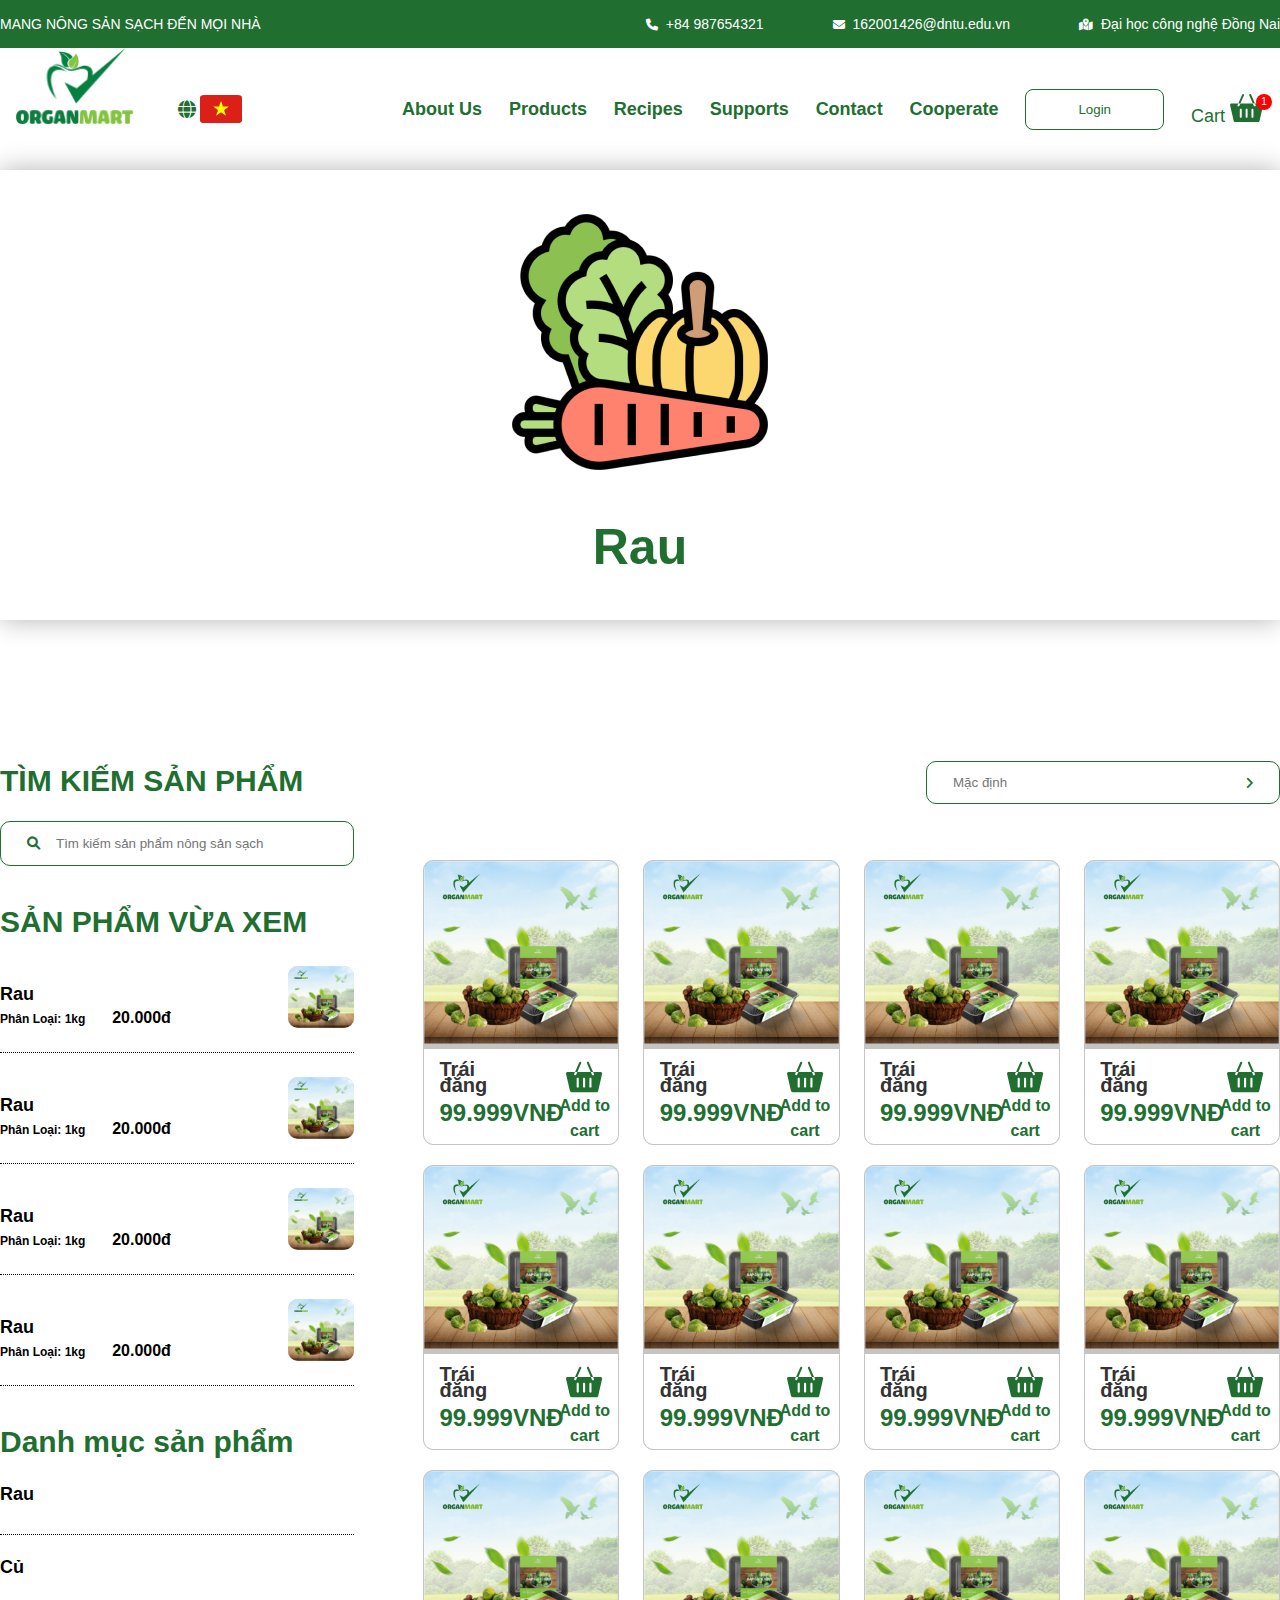
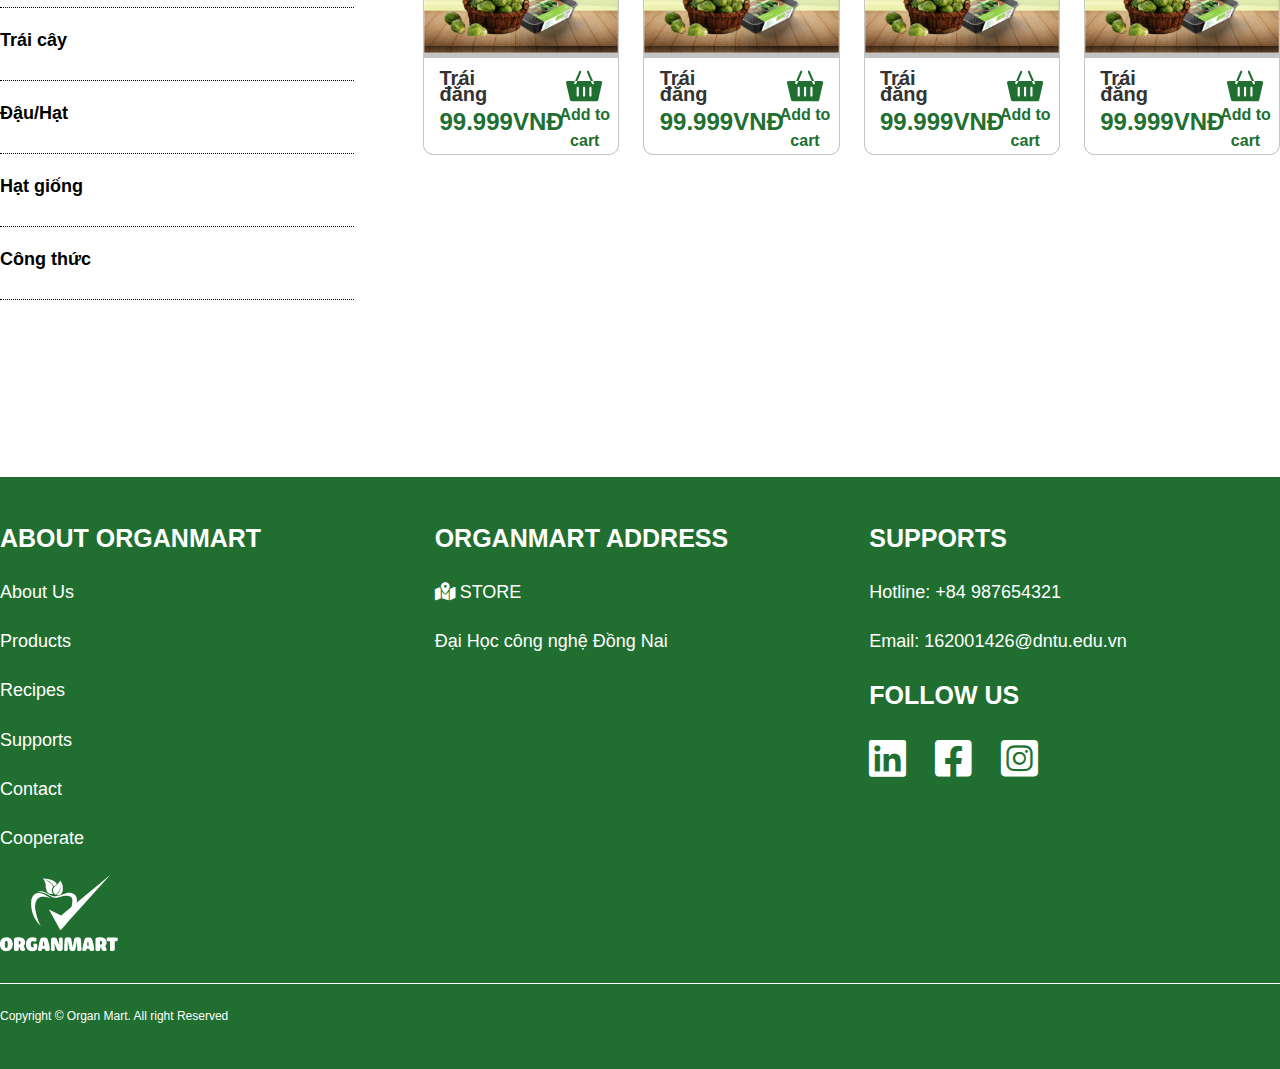
==== listProducts.html @ 392ef80c "first commit" ====
<!DOCTYPE html>
<html lang="en">
<head>
    <meta charset="UTF-8">
    <meta htta-equiv="X-UA-Comaatible" content="IE=edge">
    <meta name="viewport" content="width=device-width, initial-scale=1.0">
    <title>Organ Mart</title>
    <link rel="stylesheet" href="./assets/css/base.css">
    <link rel="stylesheet" href="./assets/fonts/fontawesome-free-6.1.1-web/css/all.min.css">
    <link rel="stylesheet" href="./assets/css/main.css">
    <link rel="stylesheet" href="./assets/css/grid.css">
    <link rel="stylesheet" href="./assets/css/responsive.css">
</head>
<body>
    <div class="main">
        <header class="header">
            <div class="contact">
                <div class="contact-container grid wide pd-m24-c12">
                    <p class="slogan">MANG NÔNG SẢN SẠCH ĐẾN MỌI NHÀ</p>
                    <div class="contact-info row">
                            <a href="tel:+84 987654321" class="contact-item col m-6"><i class="fa-solid fa-phone"></i>+84 987654321</a>
                            <a href="mailto:162001426@dntu.edu.vn" class="contact-item col m-6"><i class="fa-solid fa-envelope"></i>162001426@dntu.edu.vn</a>
                            <a class="contact-item col m-12"><i class="fa-solid fa-map-location-dot"></i>Đại học công nghệ Đồng Nai</a>
                    </div>
                </div>
            </div>
            <nav class="navbar">
                <a href="index.html">
   
                    <img src="./assets/images/logo.png" alt="logo" class="logo">
                </a>
                <div class="country">
                    <i class="fa-solid fa-globe"></i>
                    <img src="./assets/images/VNsFlag.png" alt="" class="img-country">
                    <div class="nav-icon">
                        <i class="fa-solid fa-bars"></i>
                    </div>
                </div>
                <ul class="nav-list">
                    <li class="nav-item"><a href="#">About Us<i class="fa-solid fa-angle-right flex-on-mobile"></i></a></li>
                    <li class="nav-item">
                        <a>Products<i class="fa-solid fa-angle-right flex-on-mobile"></i></a>
                        <ul class="sub-nav">
                            <li class="sub-nav-item"><a href="listProducts.html">Vegetable</a></li>
                            <li class="sub-nav-item"><a href="#">Tubers</a></li>
                            <li class="sub-nav-item"><a href="#">Fruits</a></li>
                            <li class="sub-nav-item"><a href="#">Beans</a></li>
                            <li class="sub-nav-item"><a href="#">Seeds</a></li>
                            <li class="sub-nav-item"><a href="#">Recipes</a></li>
                        </ul>
                    </li>
                    <li class="nav-item"><a href="#">Recipes<i class="fa-solid fa-angle-right flex-on-mobile"></i></a></li>
                    <li class="nav-item"><a href="#">Supports<i class="fa-solid fa-angle-right flex-on-mobile"></i></a></li>
                    <li class="nav-item"><a href="#">Contact<i class="fa-solid fa-angle-right flex-on-mobile"></i></a></li>
                    <li class="nav-item"><a href="#">Cooperate<i class="fa-solid fa-angle-right flex-on-mobile"></i></a>
                        <ul class="sub-nav">
                            <li class="sub-nav-item"><a href="listProducts.html">Vegetable</a></li>
                            <li class="sub-nav-item"><a href="#">Tubers</a></li>
                            <li class="sub-nav-item"><a href="#">Fruits</a></li>
                            <li class="sub-nav-item"><a href="#">Beans</a></li>
                            <li class="sub-nav-item"><a href="#">Seeds</a></li>
                            <li class="sub-nav-item"><a href="#">Recipes</a></li>
                        </ul>
                    </li>
                    <button class="btn btn-login">Login</button>
                    <div class="cart">
                        Cart
                        <a href="#">
                            <img src="./assets/fonts/cartIcon.svg" alt="">
                        </a>
                        <span class="quantity">1</span>
                    </div>
                </ul>
            </nav>
        </header>
        <div class="container">
            <div class="banner">
                <img src="./assets/images/vegetable2.png" alt="">
                Rau
            </div>
            <div class="content wide">
                <div class="side-bar">
                    <div class="side-bar-section">
                        <p>TÌM KIẾM SẢN PHẨM</p>
                        <form action="" id="search-box">
                            <button><i class="fa-solid fa-magnifying-glass"></i></button>
                            <input type="text" id="search" placeholder="Tìm kiếm sản phẩm nông sản sạch">
                        </form>
                    </div>
                    <div class="side-bar-section">
                        <p>SẢN PHẨM VỪA XEM</p>
                        <div class="list-section">
                            <a href="./prodDetail.html" class="item">
                                <div>
                                    <p class="name">Rau</p>
                                    <p class="type">Phân Loại: 1kg</p>
                                    <p class="price">20.000đ</p>
                                </div>
                                <img src="./assets/images/item.png" alt="">
                            </a>
                            <a href="./prodDetail.html" class="item">
                                <div>
                                    <p class="name">Rau</p>
                                    <p class="type">Phân Loại: 1kg</p>
                                    <p class="price">20.000đ</p>
                                </div>
                                <img src="./assets/images/item.png" alt="">
                            </a>
                            <a href="./prodDetail.html" class="item">
                                <div>
                                    <p class="name">Rau</p>
                                    <p class="type">Phân Loại: 1kg</p>
                                    <p class="price">20.000đ</p>
                                </div>
                                <img src="./assets/images/item.png" alt="">
                            </a>
                            <a href="./prodDetail.html" class="item">
                                <div>
                                    <p class="name">Rau</p>
                                    <p class="type">Phân Loại: 1kg</p>
                                    <p class="price">20.000đ</p>
                                </div>
                                <img src="./assets/images/item.png" alt="">
                            </a>
                        </div>
                    </div>
                    <div class="side-bar-section">
                        <p>Danh mục sản phẩm</p>
                        <div class="list-section">
                            <a href="#" class="item">
                                <div>
                                    <p class="name">Rau</p>
                                </div>
                            </a>
                            <a href="#" class="item">
                                <div>
                                    <p class="name">Củ</p>
                                </div>
                            </a>
                            <a href="#" class="item">
                                <div>
                                    <p class="name">Trái cây</p>
                                </div>
                            </a>
                            <a href="#" class="item">
                                <div>
                                    <p class="name">Đậu/Hạt</p>
                                </div>
                            </a>
                            <a href="#" class="item">
                                <div>
                                    <p class="name">Hạt giống</p>
                                </div>
                            </a>
                            <a href="#" class="item">
                                <div>
                                    <p class="name">Công thức</p>
                                </div>
                            </a>
                        </div>
                    </div>
                </div>
                <div class="list-products">
                    <form action="" id="filter-box">
                        <input id="filter" placeholder="Mặc định">
                        <button><i class="fa-solid fa-angle-right"></i></button>
                    </form>
                    <div class="row">
                        <div class="col l-3 m-6 c-4">
                            <a class="product-item" href="./prodDetail.html">
                                <img src="./assets/images/item.png" alt="">
                                <div class="item-info row">
                                    <div class="col l-7 m-7 c-7">
                                        <p>Trái đắng</p>
                                        <p>99.999VNĐ</p>
                                    </div>
                                    <div class="col l-5 m-5 c-5">
                                        <div class="btn add-to-cart">
                                            <img src="./assets/fonts/cartIcon.svg" alt="">
                                           <p> Add to cart</p>
                                        </div>
                                    </div>
                                </div>
                            </a>
                        </div>
                        <div class="col l-3 m-6 c-4">
                            <a class="product-item" href="./prodDetail.html">
                                <img src="./assets/images/item.png" alt="">
                                <div class="item-info row">
                                    <div class="col l-7 m-7 c-7">
                                        <p>Trái đắng</p>
                                        <p>99.999VNĐ</p>
                                    </div>
                                    <div class="col l-5 m-5 c-5">
                                        <div class="btn add-to-cart">
                                            <img src="./assets/fonts/cartIcon.svg" alt="">
                                           <p> Add to cart</p>
                                        </div>
                                    </div>
                                </div>
                            </a>
                        </div>
                        <div class="col l-3 m-6 c-4">
                            <a class="product-item" href="./prodDetail.html">
                                <img src="./assets/images/item.png" alt="">
                                <div class="item-info row">
                                    <div class="col l-7 m-7 c-7">
                                        <p>Trái đắng</p>
                                        <p>99.999VNĐ</p>
                                    </div>
                                    <div class="col l-5 m-5 c-5">
                                        <div class="btn add-to-cart">
                                            <img src="./assets/fonts/cartIcon.svg" alt="">
                                           <p> Add to cart</p>
                                        </div>
                                    </div>
                                </div>
                            </a>
                        </div>
                        <div class="col l-3 m-6 c-4">
                            <a class="product-item" href="./prodDetail.html">
                                <img src="./assets/images/item.png" alt="">
                                <div class="item-info row">
                                    <div class="col l-7 m-7 c-7">
                                        <p>Trái đắng</p>
                                        <p>99.999VNĐ</p>
                                    </div>
                                    <div class="col l-5 m-5 c-5">
                                        <div class="btn add-to-cart">
                                            <img src="./assets/fonts/cartIcon.svg" alt="">
                                           <p> Add to cart</p>
                                        </div>
                                    </div>
                                </div>
                            </a>
                        </div>
                        <div class="col l-3 m-6 c-4">
                            <a class="product-item" href="./prodDetail.html">
                                <img src="./assets/images/item.png" alt="">
                                <div class="item-info row">
                                    <div class="col l-7 m-7 c-7">
                                        <p>Trái đắng</p>
                                        <p>99.999VNĐ</p>
                                    </div>
                                    <div class="col l-5 m-5 c-5">
                                        <div class="btn add-to-cart">
                                            <img src="./assets/fonts/cartIcon.svg" alt="">
                                           <p> Add to cart</p>
                                        </div>
                                    </div>
                                </div>
                            </a>
                        </div>
                        <div class="col l-3 m-6 c-4">
                            <a class="product-item" href="./prodDetail.html">
                                <img src="./assets/images/item.png" alt="">
                                <div class="item-info row">
                                    <div class="col l-7 m-7 c-7">
                                        <p>Trái đắng</p>
                                        <p>99.999VNĐ</p>
                                    </div>
                                    <div class="col l-5 m-5 c-5">
                                        <div class="btn add-to-cart">
                                            <img src="./assets/fonts/cartIcon.svg" alt="">
                                           <p> Add to cart</p>
                                        </div>
                                    </div>
                                </div>
                            </a>
                        </div>
                        <div class="col l-3 m-6 c-4">
                            <a class="product-item" href="./prodDetail.html">
                                <img src="./assets/images/item.png" alt="">
                                <div class="item-info row">
                                    <div class="col l-7 m-7 c-7">
                                        <p>Trái đắng</p>
                                        <p>99.999VNĐ</p>
                                    </div>
                                    <div class="col l-5 m-5 c-5">
                                        <div class="btn add-to-cart">
                                            <img src="./assets/fonts/cartIcon.svg" alt="">
                                           <p> Add to cart</p>
                                        </div>
                                    </div>
                                </div>
                            </a>
                        </div>
                        <div class="col l-3 m-6 c-4">
                            <a class="product-item" href="./prodDetail.html">
                                <img src="./assets/images/item.png" alt="">
                                <div class="item-info row">
                                    <div class="col l-7 m-7 c-7">
                                        <p>Trái đắng</p>
                                        <p>99.999VNĐ</p>
                                    </div>
                                    <div class="col l-5 m-5 c-5">
                                        <div class="btn add-to-cart">
                                            <img src="./assets/fonts/cartIcon.svg" alt="">
                                           <p> Add to cart</p>
                                        </div>
                                    </div>
                                </div>
                            </a>
                        </div>
                        <div class="col l-3 m-6 c-4">
                            <a class="product-item" href="./prodDetail.html">
                                <img src="./assets/images/item.png" alt="">
                                <div class="item-info row">
                                    <div class="col l-7 m-7 c-7">
                                        <p>Trái đắng</p>
                                        <p>99.999VNĐ</p>
                                    </div>
                                    <div class="col l-5 m-5 c-5">
                                        <div class="btn add-to-cart">
                                            <img src="./assets/fonts/cartIcon.svg" alt="">
                                           <p> Add to cart</p>
                                        </div>
                                    </div>
                                </div>
                            </a>
                        </div>
                        <div class="col l-3 m-6 c-4">
                            <a class="product-item" href="./prodDetail.html">
                                <img src="./assets/images/item.png" alt="">
                                <div class="item-info row">
                                    <div class="col l-7 m-7 c-7">
                                        <p>Trái đắng</p>
                                        <p>99.999VNĐ</p>
                                    </div>
                                    <div class="col l-5 m-5 c-5">
                                        <div class="btn add-to-cart">
                                            <img src="./assets/fonts/cartIcon.svg" alt="">
                                           <p> Add to cart</p>
                                        </div>
                                    </div>
                                </div>
                            </a>
                        </div>
                        <div class="col l-3 m-6 c-4">
                            <a class="product-item" href="./prodDetail.html">
                                <img src="./assets/images/item.png" alt="">
                                <div class="item-info row">
                                    <div class="col l-7 m-7 c-7">
                                        <p>Trái đắng</p>
                                        <p>99.999VNĐ</p>
                                    </div>
                                    <div class="col l-5 m-5 c-5">
                                        <div class="btn add-to-cart">
                                            <img src="./assets/fonts/cartIcon.svg" alt="">
                                           <p> Add to cart</p>
                                        </div>
                                    </div>
                                </div>
                            </a>
                        </div>
                        <div class="col l-3 m-6 c-4">
                            <a class="product-item" href="./prodDetail.html">
                                <img src="./assets/images/item.png" alt="">
                                <div class="item-info row">
                                    <div class="col l-7 m-7 c-7">
                                        <p>Trái đắng</p>
                                        <p>99.999VNĐ</p>
                                    </div>
                                    <div class="col l-5 m-5 c-5">
                                        <div class="btn add-to-cart">
                                            <img src="./assets/fonts/cartIcon.svg" alt="">
                                           <p> Add to cart</p>
                                        </div>
                                    </div>
                                </div>
                            </a>
                        </div>
                    </div>
                </div>
            </div>
        </div>
        <footer class="footer">
            <div class="wide pd-m24-c12">
                <div class="row">
                    <div class="col l-4 m-6 c-12">
                        <p class="footer-title">ABOUT ORGANMART</p>
                        <a href="#">About Us</a>
                        <a href="#">Products</a>
                        <a href="#">Recipes</a>
                        <a href="#">Supports</a>
                        <a href="#">Contact</a>
                        <a href="#">Cooperate</a>
                    </div>
                    <div class="col l-4 m-6 c-12">
                        <p class="footer-title">ORGANMART ADDRESS</p>
                        <i class="fa-solid fa-map-location-dot"></i>
                        <span style="display: inline-block;margin-bottom: 24px;">STORE</span>
                        <a>
                            Đại Học công nghệ Đồng Nai
                        </a>
                    </div>
                    <div class="col l-4 m-6 c-12">
                        <p class="footer-title">SUPPORTS</p>
                        <a href="tel:+84 987654321">Hotline: +84 987654321</a>
                        <a href="mailto:162001426@dntu.edu.vn">Email: 162001426@dntu.edu.vn</a>
                        <p class="footer-title">FOLLOW US</p>
                        <a href="#" style="display: inline-block;">
                            <i class="fa-brands fa-linkedin"></i>
                        </a>
                        <a href="#" style="display: inline-block;">
                            <i class="fa-brands fa-facebook-square"></i>
                        </a>
                        <a href="#" style="display: inline-block;">
                            <i class="fa-brands fa-instagram-square"></i>
                        </a>
                    </div>
                </div>
                <img src="/assets/images/whiteLogo.png" alt="">
                <div class="license">
                    Copyright &copy; Organ Mart. All right Reserved
                </div>
            </div>
        </footer>
    </div>
</body>
<script src="./assets/js/script.js"></script>
</html>
---- assets/css/base.css ----
:root{
    --main-color: #206F30;
}

*{
    box-sizing: inherit;
    margin: 0;
    padding: 0;
}

html{
    font-size: 62.5%;
    line-height: 1.6rem;
    font-family: -apple-system, BlinkMacSystemFont, 'Segoe UI', Roboto, Oxygen, Ubuntu, Cantarell, 'Open Sans', 'Helvetica Neue', sans-serif;
    box-sizing: border-box;
}
---- assets/css/main.css ----
.center{
    display: flex;
    flex-direction: column;
    align-items: center;
    text-align: center;
    justify-content: center;
}
.flex-on-mobile{
    display: none;
}
.btn{
    display: inline-block;
    text-decoration: none;
    background-color: transparent;
    border: none;
    outline: none;
    padding: 12px 52px;
    border-radius: 8px;
    cursor: pointer;
}
.btn:hover{
    transform: scale(1.05);
    box-shadow: 0 0 10px rgba(0, 0, 0, 0.3);
    transition: .2s;
}
.btn-main{
    background-color: var(--main-color);
    color: white;
}
.btn-login{
    border: 1.5px solid var(--main-color);
    color: var(--main-color);

}
.title h4{
    font-size: 3.6rem;
    color: var(--main-color);
    font-family: 'Segoe UI', Tahoma, Geneva, Verdana, sans-serif;
    font-weight: bold;
    line-height: 1.4;
}
.title .title-underline{
    width: 96px;
    border: 3px  solid var(--main-color);
    display: block;
    border-radius: 10px;
    margin-top: 32px;
}
.has-boxShadow{
    box-shadow: 0 0 12px rgba(0, 0, 0, 0.3);
}
.header .contact{
    background-color: var(--main-color);
    color: white;
}
.header .contact .contact-container{
    display: flex;
    flex-wrap: wrap;
    color: white;
    align-items: center;
    line-height: 48px;
    justify-content: space-between;
    margin: 0 auto;
    font-size: 1.4rem;
}
.header .contact a.contact-item{
    text-decoration: none;
    color: white;
}
.contact-item + .contact-item{
    margin-left: 45px;
}
.contact i{
    font-size: 1.2rem;
    margin-right: 8px;
}
.navbar{
    font-size: 1.8rem;
    display: flex;
    justify-content: space-between;
    align-items: stretch ;
    color: var(--main-color);
    height: 122px;
    padding: 0 125px;
    max-width: 1702px;
    padding: 0 16px;
    margin: 0 auto;
    position: relative;
}
.navbar li{
    list-style: none;
    display: inline;
}
.navbar li a{
    text-decoration: none;
    color: var(--main-color);
}
.navbar .logo{
    height: 76px;
    width: 118px;
    object-fit: cover;
    margin-right: 44px;
}
.navbar .country{
    display: flex;
    align-items: center;
    margin-right: 160px;
}
.navbar .country .img-country{
    margin-left: 4px;
    height: 28px;
    width: 42px;
    object-fit: fill;
    border-radius: 10%;
    cursor: pointer;
}
.nav-icon{
    display: none;
    color: var(--main-color);
    font-size: larger;
    padding: 12px;
    cursor: pointer;
}
.nav-list{
    flex: 1;
    display: flex;
    justify-content: space-between;
    align-items: center;
}
.nav-item{
    text-align: center;
    position: relative;
}
.nav-item > a{
    line-height: 12.2rem;
    font-weight: 600;
}
.nav-item:hover .sub-nav{
    display: inline-block;
}
.nav-item:hover a{
    opacity: 0.8;
}
.sub-nav{
    position: absolute;
    top: 100%;
    left: 0;
    background-color: white;
    z-index: 1;
    border: 1px solid rgba(0, 0, 0, 0.2);
    display: none;
}
li.sub-nav-item{
    display: block;
}
li.sub-nav-item + li.sub-nav-item{
    border-top: 1px solid rgba(0, 0, 0, 0.2);
}
li.sub-nav-item a{
    display: block;
    padding: 12px 116px 12px 16px;
    color: #333;
    text-align: left;
}
.cart{
    position: relative;
}
.cart .quantity{
    background-color: red;
    color: white;
    height: 16px;
    width: 16px;
    line-height: 16px;
    border-radius: 50%;
    position: absolute;
    top: 0;
    right: -8px;
    text-align: center;
    font-size: 1rem;
}

.container .slice{
    background-color: var(--main-color);
    background: url() no-repeat center cover;
    padding-top: calc(512 / 1920 * 100%);
    width: 100%;
    position: relative;
}
.slice-bar{
    position: absolute;
    bottom: 42px;
    right: 0;
    left: 0;
    display: flex;
    justify-content: center;
}
.slice-bar-item{
    display: inline-block;
    height: 12px;
    width: 110px;
    margin: 0 12px;
    background-color: white;
    border-radius: 50px;
}
.bar-item--selected{
    background-color: #C4C4C4;
    width: 200px;
}
.post-section .row.info-img{
    padding: 48px 160px;
    align-items: center;
}

.post-section .row.info-img div:nth-child(1){
    padding-right: 76px;
}
.post-section .row.info-img div:first-child p{
    margin-top: 16px;
    padding-bottom: 40px;
    font-size: 1.6rem;
}
.post-section .row.info-img div:nth-child(2) div{
    width: 100%;
    padding-top: calc(39 / 65 * 100%);
    border-radius: 10px;
    background: var(--main-color) no-repeat center / 100% 100%;;
}
.container > .list-products {
    border-top: 3px solid var(--main-color);
    position: relative;
    padding: 76px 0;
    margin-top: 92px;
}
.container > .list-products .list-products-title{
    position: absolute;
    left: 0;
    right: 0;
    top:0;
    transform: translateY(-50%);
    text-align: center;
}
.container > .list-products .list-products-title div{
    font-size: 3.6rem;
    font-weight: bold;
    padding: 0 35px;
    background-color: white;
    color: var(--main-color);
    display: inline-block;
    line-height: 1.4;
}
.container > .list-products .product-box{
    
}
.product-btn{
    border: 1.5px solid var(--main-color);
    color: var(--main-color);
    padding: 12px 0;
    width: 100%;
    text-align: center;
}
.product-box .btn img{
    height: 66px;
    width: 66px;
    object-fit: fill;
}
.product-box p{
    margin-top: 16px;
    text-align: center;
    color: var(--main-color);
    font-size: 2.4rem;
}
.box .has-boxShadow{
    margin-top: 76px;
    margin-bottom: 76px;
}
.list-item{
    margin: 76px auto;
    display: flex;
    align-items: center;
    padding:24px 0;
}
.circle-btn{
    height: 38px;
    width: 38px;
    border-radius: 50%;
    border: 1px solid var(--main-color);
    text-align: center;
    display: inline-block;
}
.circle-btn:hover{
    box-shadow: 0 0 12px rgba(0, 0, 0, 0.3);
}
.circle-btn i{
    font-size: large;
    line-height: 38px;
    color: var(--main-color);
}
.detail-item{
   text-decoration: none;
}
.detail-item img{
    width: 100%;
    height: auto;
}
.detail-item p{
    margin: 24px 0;
    color: var(--main-color);
    font-size: 2.5rem;
    line-height: 1.4;
}

.detail-item .name{
    font-weight: bold;
}
.detail-item .price{

}
.list-item > .circle-btn:first-child{
    margin-left: 48px;
    margin-right: 40px;
}
.list-item > .circle-btn:last-child{
    margin-right: 48px;
    margin-left: 40px;
}
.list-item > div:nth-child(2){
    flex: 1;
}
.pair-of-circle-btn{
    margin: 24px 0;
    display: none;
}
.pair-of-circle-btn .circle-btn{
    margin: 0 16px;
}
.best-seller.post-section{
    margin-top: 76px;
    margin-bottom: 76px;
}
.best-seller .row.list > div{
    margin-top: 12px;
    margin-bottom: 12px;
}
.best-seller-item{
    border-radius: 30px;
    box-shadow: 0 0 5px rgba(0, 0, 0, 0.5);
    overflow: hidden;
    padding-bottom: 4px;
}
.best-seller-item > img{
    width: 100%;
}
.item-info.row > div:first-child p{
    margin-left: 15%;
    margin-top: 12px;
    margin-bottom: 12px;
}
.item-info.row > div:first-child p:first-child{
    color: #333;
    font-size: 2rem;
    font-weight: 600;
}
.item-info.row > div:first-child p:last-child{
    color: var(--main-color);
    font-size: 2.4rem;
    font-weight: 700;
}
.btn.add-to-cart{
    font-weight: 600;
    text-align: center;
    font-size: 1.6rem;
    line-height: 1.6;
    color: var(--main-color);
    padding: 0;
    width: 100%;
}
.btn.add-to-cart:hover{
    transform: scale(1);
    box-shadow: none;
}
.btn.add-to-cart img{
    width: 37px;
    height: 32px;
    display: block;
    margin: 12px auto 0;

}

.footer{
    background-color: var(--main-color);
    color: white;
    font-family: 'Open Sans', sans-serif;
    font-size: 1.8rem;
    width: 100%;
    line-height: 1.4;
    padding: 44px 0
}
.footer .wide .row p.footer-title{
    display: block;
    font-size: 2.5rem;
    font-weight: bold;
    margin-bottom: 24px;
}

.footer .wide .row a{
    display: block;
    color: white;
    text-decoration: none;
    margin-bottom: 24px;
}
.footer .wide .row div:last-child i{
    font-size: 4.2rem;
    padding-right: 24px;
}
.footer .wide .license{
    margin-top: 24px;
    border-top: 1px solid white;
    font-size: 1.2rem;
    padding-top: 24px;
}

/* list products page */

.banner{
    height: 450px;
    width: 100%;
    box-shadow: 0 0 25px rgba(0, 0, 0, 0.3);
    color: var(--main-color);
    font-size: 5rem;
    font-weight: 600;
    display: flex;
    flex-direction: column;
    justify-content: space-between;
    align-items: center;
    padding: 40px 0;
    line-height: 65.5px;
}
.banner img{
    height: 264px;
    width: 264px;
}
.content{
    padding: 141px 0;
    display: flex;
}
.content > .side-bar{
    width: 354px;
    display: inline-block;
    margin-right: 45px;
}
.content > .list-products{
    width: calc(100% - 354px);
    display: inline-block;
}
.side-bar-section{
    margin-bottom: 36px;
}
.side-bar-section > p{
    color: var(--main-color);
    font-weight: 600;
    font-size: 3rem;
    line-height: 40px;
}
.side-bar-section #search-box{
    border: 1px solid var(--main-color);
    border-radius: 10px;
    font-size: 1.6rem;
    display: flex;
    padding: 0 26px;
    margin-top: 20px;
}
#search-box > button{
    display: inline-block;
    text-decoration: none;
    background-color: transparent;
    border: none;
    outline: none;
    cursor: pointer;
    padding-right: 16px; 
}
#search-box > button i{
    color: var(--main-color);
    line-height: 43px;
}
#search{
    border: none;
    outline: none;
    height: 43px;
    width: 100%;
}
.list-section > .item{
    padding: 24px 0;
    border-bottom: 1px dotted black;
    width: 100%;
    display: flex;
    align-items: flex-end;
    color: #000;
    text-decoration: none;
}
.list-section > .item > div{
    flex-grow: 1;
}
.list-section > .item .name{
    font-weight: 700;
    font-size: 1.8rem;
    margin-bottom: 8px;
}
.list-section > .item .type{
    font-weight: 600;
    font-size: 1.2rem;
    margin-right: 24px;
    display: inline;
}
.list-section > .item .price{
    font-weight: 700;
    font-size: 1.6rem;
    display: inline;
}
.list-section > .item > img{
    height: 62px;
    width: 66px;
    border-radius: 10px;
    overflow: hidden;
    background-color: #C4C4C4;
}
.content > .list-products{
    display: flex;
    flex-direction: column;
    align-items: end;
    flex: 1;
}
.content > .list-products > .row{
    width: 100%;
    margin-top: 56px;
}
#filter-box{
    border: 1px solid var(--main-color);
    border-radius: 10px;
    font-size: 1.6rem;
    display: flex;
    padding: 0 26px;
    width: 354px;
    height: 43px;
}
#filter-box > button{
    display: inline-block;
    text-decoration: none;
    background-color: transparent;
    border: none;
    outline: none;
    cursor: pointer;
}
#filter-box > button i{
    color: var(--main-color);
    line-height: 43px;
}
#filter{
    border: none;
    outline: none;
    flex-grow: 1;
}
.product-item{
    display: block;
    text-decoration: none;
    border-radius: 10px;
    border: 1px solid #C4C4C4;
    background-color: #C4C4C4;
    overflow: hidden;
    margin-bottom: 20px;
}
.product-item > img{
    width: 100%;
}

.product-item > .row{
    background-color: #fff;
}

.product-detail{
    flex: 1
}
.product-detail img{
    width: 100%;
}
.product-detail .name{
    line-height: normal;
    margin-top: 30px;
    font-weight: 700;
    font-size: 4rem;
    margin-bottom: 26px;
}
.product-detail .type{
    font-weight: 600;
    font-size: 2.2rem;
    margin-right: 24px;
    display: inline;
}
.product-detail .price{
    font-weight: 700;
    font-size: 2.6rem;
    margin: 24px 0;
}
.product-detail button{
    width: 100%;
    height: 69px;
    font-weight: medium;
    font-size: 2.3rem;
    background-color: var(--main-color);
    color: white;
    border-radius: 10px;
    border-color: var(--main-color);
    border-width: 0;
}
.product-detail button:hover {
    opacity: 0.8;
    cursor: pointer
}
.prod-description {
    text-align: justify;
    line-height: normal;
    font-weight: 400;
    font-size: 2.2rem;
    margin: 24px;
    display: inline-block;
}
---- assets/css/grid.css ----
.grid{
    width: 100%;
    padding: 0;
    display: block;
}

.wide{
    max-width: 1580px;
    margin: 0 auto;
}

.row{
    display: flex;
    flex-wrap: wrap;
    margin-left: -4px;
    margin-right: -4px;
}

.col{
    padding-left: 4px;
    padding-right: 4px;
}

.c-0{
    display: none;
}

.c-1{
    flex: 0 0 8.333333%;
    max-width: 8.333333%;
}

.c-2{
    flex: 0 0 16.6666667%;
    max-width: 16.6666667%;
}

.c-3{
    flex: 0 0 25%;
    max-width: 25%;
}

.c-4{
    flex: 0 0 33.333333%;
    max-width: 33.333333%;
}

.c-5{
    flex: 0 0 41.6666667%;
    max-width: 41.6666667%;
}

.c-6{
    flex: 0 0 50%;
    max-width: 50%;
}

.c-7{
    flex: 0 0 58.333333%;
    max-width: 58.333333%;
}

.c-8{
    flex: 0 0 66.6666667%;
    max-width: 66.6666667%;
}

.c-9{
    flex: 0 0 75%;
    max-width: 75%;
}

.c-10{
    flex: 0 0 83.333333%;
    max-width: 83.333333%;
}

.c-11{
    flex: 0 0 91.6666667%;
    max-width: 91.6666667%;
}

.c-12{
    flex: 0 0 100%;
    max-width: 100%;
}

.c-1,
.c-2,
.c-3,
.c-4,
.c-5,
.c-6,
.c-7,
.c-8,
.c-9,
.c-10,
.c-11,
.c-12 {
    display: block;
}

.c-o-1{
    margin-left: 8.333333%;
}

.c-o-2{
    margin-left: 16.6666667%;
}

.c-o-3{
    margin-left: 25%;
}

.c-o-4{
    margin-left: 33.333333%;
}

.c-o-5{
    margin-left: 25%;
}

.c-o-6{
    margin-left: 50%;
}

.c-o-7{
    margin-left: 58.333333%;
}

.c-o-8{
    margin-left: 66.6666667%;
}

.c-o-9{
    margin-left: 75%;
}

.c-o-10{
    margin-left: 83.333333%;
}

.c-o-11{
    margin-left: 91.6666667%;
}
/* PC(> 1024px) */
@media (min-width: 64em){
    .row{
        margin-left: -12px;
        margin-right: -12px;
    }
    
    .col{
        padding-left: 12px;
        padding-right: 12px;
    }
    
    .l-0{
        display: none;
    }
    
    .l-1{
        flex: 0 0 8.333333%;
        max-width: 8.333333%;
    }
    
    .l-2{
        flex: 0 0 16.6666667%;
        max-width: 16.6666667%;
    }
    
    .l-3{
        flex: 0 0 25%;
        max-width: 25%;
    }
    
    .l-4{
        flex: 0 0 33.333333%;
        max-width: 33.333333%;
    }
    
    .l-5{
        flex: 0 0 41.6666667%;
        max-width: 41.6666667%;
    }
    
    .l-6{
        flex: 0 0 50%;
        max-width: 50%;
    }
    
    .l-7{
        flex: 0 0 58.333333%;
        max-width: 58.333333%;
    }
    
    .l-8{
        flex: 0 0 66.6666667%;
        max-width: 66.6666667%;
    }
    
    .l-9{
        flex: 0 0 75%;
        max-width: 75%;
    }
    
    .l-10{
        flex: 0 0 83.333333%;
        max-width: 83.333333%;
    }
    
    .l-11{
        flex: 0 0 91.6666667%;
        max-width: 91.6666667%;
    }
    
    .l-12{
        flex: 0 0 100%;
        max-width: 100%;
    }
    
    .l-1,
    .l-2,
    .l-3,
    .l-4,
    .l-5,
    .l-6,
    .l-7,
    .l-8,
    .l-9,
    .l-10,
    .l-11,
    .l-12 {
        display: block;
    }
    
    .l-o-1{
        margin-left: 8.333333%;
    }
    
    .l-o-2{
        margin-left: 16.6666667%;
    }
    
    .l-o-3{
        margin-left: 25%;
    }
    
    .l-o-4{
        margin-left: 33.333333%;
    }
    
    .l-o-5{
        margin-left: 25%;
    }
    
    .l-o-6{
        margin-left: 50%;
    }
    
    .l-o-7{
        margin-left: 58.333333%;
    }
    
    .l-o-8{
        margin-left: 66.6666667%;
    }
    
    .l-o-9{
        margin-left: 75%;
    }
    
    .l-o-10{
        margin-left: 83.333333%;
    }
    
    .l-o-11{
        margin-left: 91.6666667%;
    }
}

/* pc low resolution(1024px - 1239px)*/
@media (min-width: 64em) and (max-width: 77.4375em){
    .wide{
        width: 984px;
    }
}

/* tablet(740px - 1023px) */
@media (max-width: 63.9375em) and (min-width: 46.25em){
    .wide{
        width: 644px;
    }
    .row{
        margin-left: -8px;
        margin-right: -8px;
    }
    .col{
        padding-left: 8px;
        padding-right: 8px;
    }
    
    .m-0{
        display: none;
    }
    
    .m-1{
        flex: 0 0 8.333333%;
        max-width: 8.333333%;
    }
    
    .m-2{
        flex: 0 0 16.6666667%;
        max-width: 16.6666667%;
    }
    
    .m-3{
        flex: 0 0 25%;
        max-width: 25%;
    }
    
    .m-4{
        flex: 0 0 33.333333%;
        max-width: 33.333333%;
    }
    
    .m-5{
        flex: 0 0 41.6666667%;
        max-width: 41.6666667%;
    }
    
    .m-6{
        flex: 0 0 50%;
        max-width: 50%;
    }
    
    .m-7{
        flex: 0 0 58.333333%;
        max-width: 58.333333%;
    }
    
    .m-8{
        flex: 0 0 66.6666667%;
        max-width: 66.6666667%;
    }
    
    .m-9{
        flex: 0 0 75%;
        max-width: 75%;
    }
    
    .m-10{
        flex: 0 0 83.333333%;
        max-width: 83.333333%;
    }
    
    .m-11{
        flex: 0 0 91.6666667%;
        max-width: 91.6666667%;
    }
    
    .m-12{
        flex: 0 0 100%;
        max-width: 100%;
    }
    
    .m-1,
    .m-2,
    .m-3,
    .m-4,
    .m-5,
    .m-6,
    .m-7,
    .m-8,
    .m-9,
    .m-10,
    .m-11,
    .m-12 {
        display: block;
    }
    
    .m-o-1{
        margin-left: 8.333333%;
    }
    
    .m-o-2{
        margin-left: 16.6666667%;
    }
    
    .m-o-3{
        margin-left: 25%;
    }
    
    .m-o-4{
        margin-left: 33.333333%;
    }
    
    .m-o-5{
        margin-left: 25%;
    }
    
    .m-o-6{
        margin-left: 50%;
    }
    
    .m-o-7{
        margin-left: 58.333333%;
    }
    
    .m-o-8{
        margin-left: 66.6666667%;
    }
    
    .m-o-9{
        margin-left: 75%;
    }
    
    .m-o-10{
        margin-left: 83.333333%;
    }
    
    .m-o-11{
        margin-left: 91.6666667%;
    }
}
---- assets/css/responsive.css ----
/* PC low resolution and Tablet and Mobile(< 1239px) */
@media (max-width: 77.4375em)
{
    .contact-item + .contact-item{
        margin-left: 0;
    }
    .navbar .country{
        margin: 0;
    }
}

/* PC low resolution and Tablet (740px - 1239px) */
@media (max-width: 77.4375em) and (min-width: 46.25em)
{
    .navbar{
        flex-wrap: wrap;
    }
    .nav-list{
        flex:none;
        width: 100%;
        justify-content: space-around;
    }
    .nav-item > a{
        line-height: 4.2rem;
    }
    li.sub-nav-item a{
        padding-right: 58px;
    }
    .post-section .row.info-img div:nth-child(1){
        padding-right: 38px;
    }
}
/* pc low resolution(1024px - 1239px)*/
@media (min-width: 64em) and (max-width: 77.4375em)
{

}

/* Tablet and Mobile (< 1023px) */
@media (max-width: 63.9375em)
{
    .post-section .row.info-img{
        padding-left: 0;
        padding-right: 0;
    }
    .container > .list-products .product-box{
        margin-top: 12px;
        margin-bottom: 20px;
    }
    .circle-btn{
        height: 28px;
        width: 28px;
    }
    .circle-btn i{
        font-size: medium;
        line-height: 28px;
    }
    .list-item > .circle-btn:first-child{
        margin-left: 28px;
        margin-right: 20px;
    }
    .list-item > .circle-btn:last-child{
        margin-right: 28px;
        margin-left: 20px;
    }
    .detail-item p{
        font-size: 1.6rem;
    }
    .btn.add-to-cart img{
        width: 25px;
        height: calc(32/37 * 25px);
    }
    .footer .wide img{
        margin: 24px auto;
        display: inherit;
    }
    .content > .side-bar{
        width: 200px;
    }
}

/* Tablet (740px - 1023px)*/
@media (max-width: 63.9375em) and (min-width: 46.25em)
{
    .btn-login{
        padding-left: 36px;
        padding-right: 36px;
    }
    .pd-m24-c12{
        padding-left: 24px;
        padding-right: 24px;
    }
    .post-section .row.info-img div:nth-child(1){
        padding-right: 24px;
    }
    .item-info.row > div:first-child p:first-child{
        font-size: 1.6rem;
    }
    .item-info.row > div:first-child p:last-child{
        font-size: 2rem;
    }
}

/* Mobile (< 740px) */
@media (max-width: 46.1875em)
{
    .pd-bot0{
        padding-bottom: 0 !important;
    }
    .is-open{
        border-left: 4px solid var(--main-color);
    }
    .show-subNav{
        display: block !important;
        position: relative;
    }
    .flex-on-mobile{
        display: flex !important;
    }
    .pd-m24-c12{
        padding-left: 12px;
        padding-right: 12px;
    }
    .contact-info a:nth-child(1){
        margin-right: 8px;
    }
    .navbar .country{
        flex-wrap: wrap;
        width: 64px;
        justify-content: center;
    }
    .nav-list{
        display: none;
        position: absolute;
        top: 100%;
        left: 0;
        right: 0;
        background-color: white;
        z-index: 1;
        flex-wrap: wrap;
        justify-content: center;
        padding: 32px 0;
        border-top: 3px solid var(--main-color);
    }
    .nav-list li{
        display: block;
        width: 100%;
    }
    .nav-item{
        text-align: left;
        padding: 16px 0;
        border-bottom: 1px solid rgba(0, 0, 0, 0.08);
    }
    .nav-list .nav-item:nth-last-child(3){
        margin-bottom: 16px;
    }
    .nav-item > a{
        line-height: inherit;
        padding: 0 16px;
        display: block;
    }
    .nav-item > a i{
        float: right;
    }
    .nav-item > a::after {
        content: "";
        clear: both;
        display: inline-block;
    }
    .nav-item:hover .sub-nav{
        display: none;
    }
    .sub-nav{
        border: none;
        padding-top: 16px;
    }
    li.sub-nav-item + li.sub-nav-item{
        border-top: 1px solid rgba(0, 0, 0, 0.08);
    }
    li.sub-nav-item:first-child{
        border-top: 1px solid rgba(0, 0, 0, 0.08);
    }
    .nav-list .cart{
        display: inline-block;
        margin-left: 16px;
    }
    .nav-icon{
        display: block;
        text-align: center;
    }
    .slice-bar{
        display: none;
    }
    .post-section .row.info-img div:nth-child(1){
        padding-right: 0;
    }
    .post-section .row.info-img div:nth-child(2) div{
        margin-top: 24px;
    }
    .post-section .row.info-img div:first-child button{
        margin: 0 auto;
        padding: 12px 30%;
        display: block;
    }
    .list-item{
        flex-direction: column;
    }
    .list-item .row{
        display: block;
        width: 576px;
    }
    .list-item .row::after{
        display: block;
        content: "";
        clear: both;
    }
    .list-item .row a{
        float: left;
        width: 144px;
    }
    .list-item > div:nth-child(2){
        overflow: hidden;
        width: 100%;
    }
    .list-item > div:first-child{
        display: none;
    }
    .list-item > div:last-child{
        display: none;
    }
    .pair-of-circle-btn{
        display: inline-block;
    }
    .item-info.row > div:first-child p:first-child{
        font-size: 1.2rem;
    }
    .item-info.row > div:first-child p:last-child{
        font-size: 1.6rem;
    }
    .btn.add-to-cart{
        font-size: 1.2;
    }
    .content > .side-bar{
        display: none;
    }
    .btn.add-to-cart p{
        display: none;
    }
    #filter-box{
        width: 100%;
    }
}
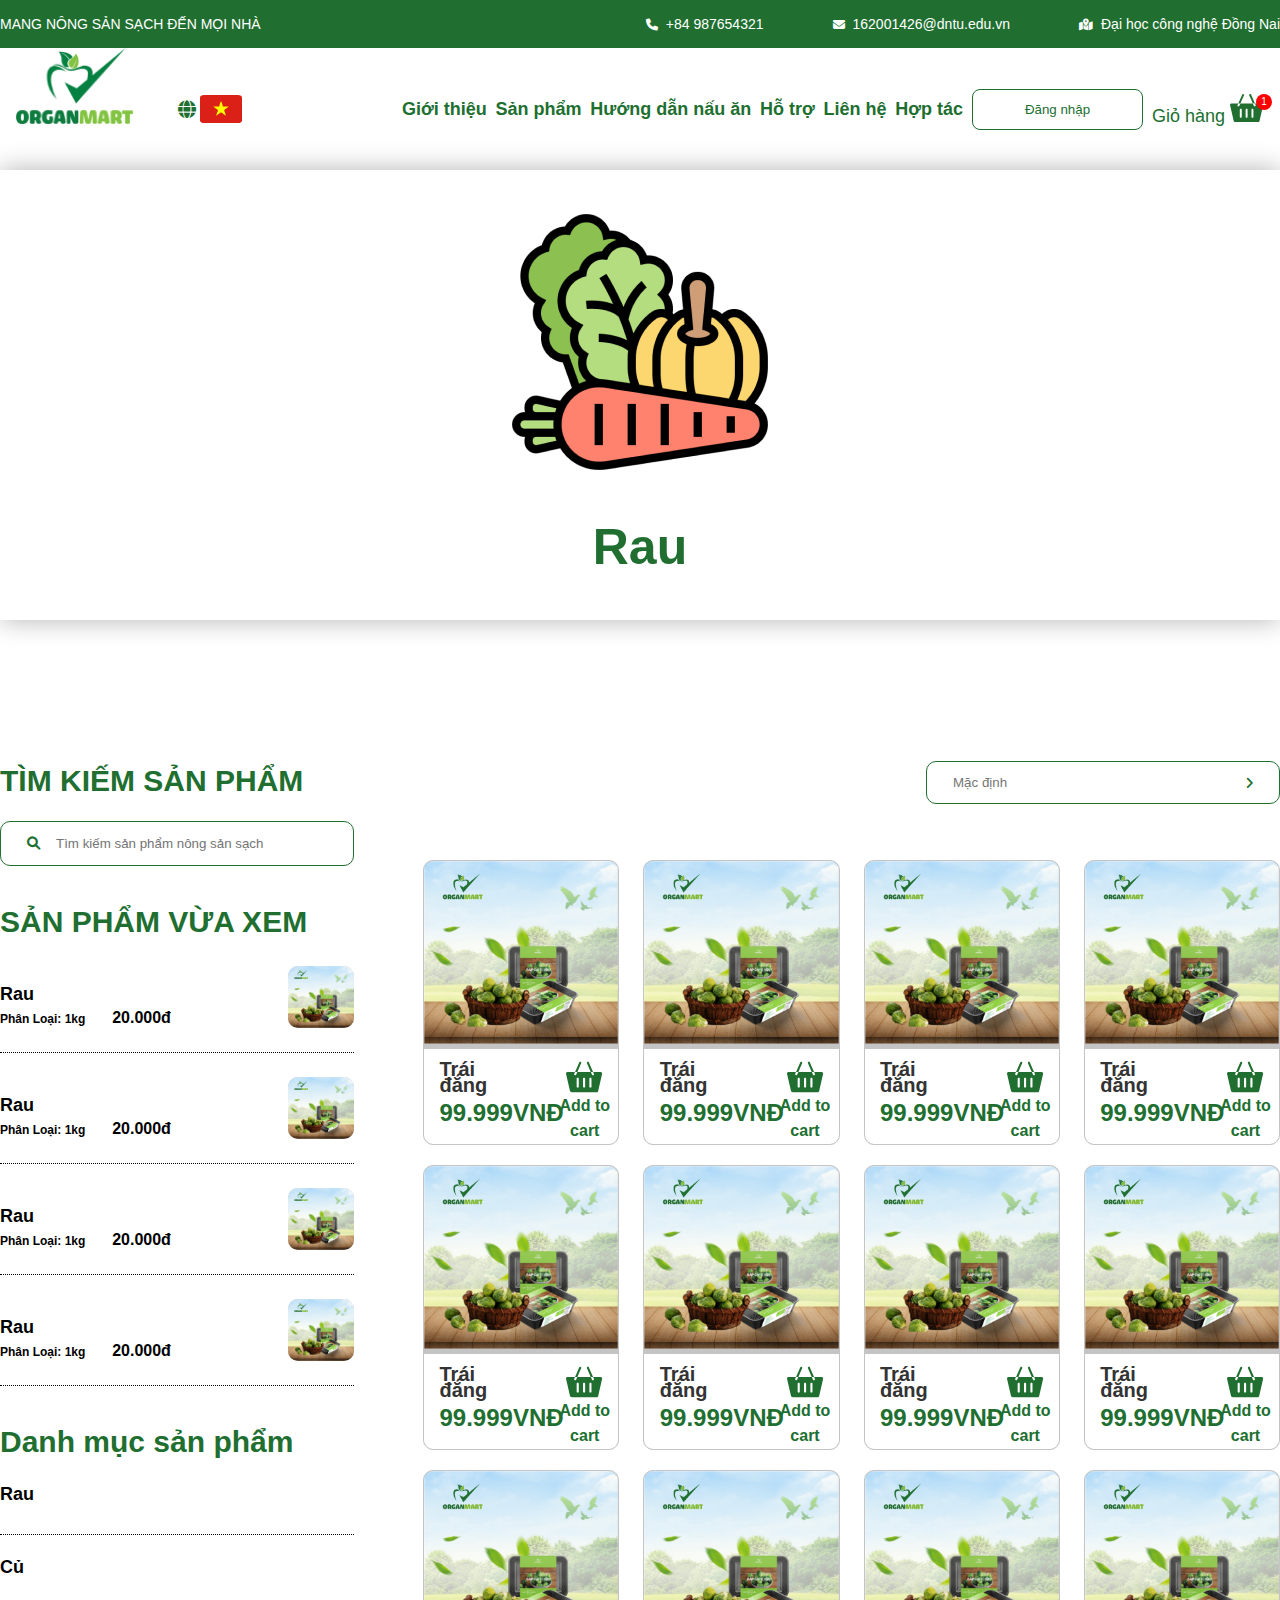
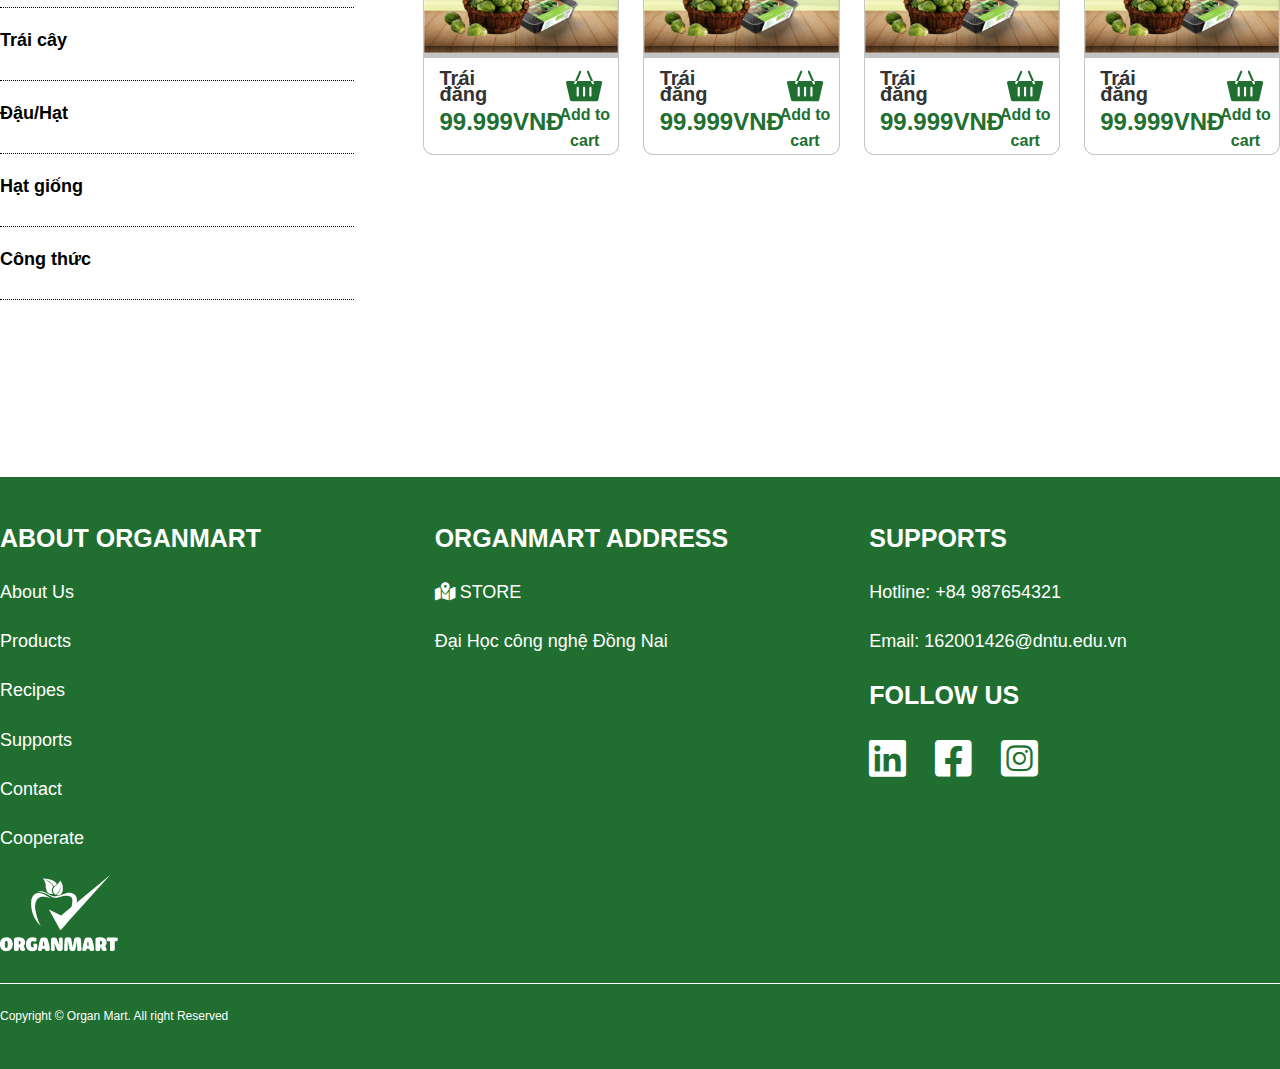
==== commit c878925f: "final" ====
--- a/listProducts.html
+++ b/listProducts.html
@@ -25,7 +25,7 @@
                 </div>
             </div>
             <nav class="navbar">
-                <a href="index.html">
+                <a href="./index.html">
    
                     <img src="./assets/images/logo.png" alt="logo" class="logo">
                 </a>
@@ -37,34 +37,36 @@
                     </div>
                 </div>
                 <ul class="nav-list">
-                    <li class="nav-item"><a href="#">About Us<i class="fa-solid fa-angle-right flex-on-mobile"></i></a></li>
+                    <li class="nav-item"><a href="#">Giới thiệu<i class="fa-solid fa-angle-right flex-on-mobile"></i></a></li>
                     <li class="nav-item">
-                        <a>Products<i class="fa-solid fa-angle-right flex-on-mobile"></i></a>
+                        <a>Sản phẩm<i class="fa-solid fa-angle-right flex-on-mobile"></i></a>
                         <ul class="sub-nav">
-                            <li class="sub-nav-item"><a href="listProducts.html">Vegetable</a></li>
-                            <li class="sub-nav-item"><a href="#">Tubers</a></li>
-                            <li class="sub-nav-item"><a href="#">Fruits</a></li>
-                            <li class="sub-nav-item"><a href="#">Beans</a></li>
-                            <li class="sub-nav-item"><a href="#">Seeds</a></li>
-                            <li class="sub-nav-item"><a href="#">Recipes</a></li>
+                            <li class="sub-nav-item"><a href="listProducts.html">Rau Củ</a></li>
+                            <li class="sub-nav-item"><a href="listProducts.html">Củ</a></li>
+                            <li class="sub-nav-item"><a href="listProducts.html">Trái cây</a></li>
+                            <li class="sub-nav-item"><a href="listProducts.html">Đậu</a></li>
+                            <li class="sub-nav-item"><a href="listProducts.html">Hạt giống</a></li>
+                            <li class="sub-nav-item"><a href="listProducts.html">
+                                Công thức nấu ăn</a></li>
                         </ul>
                     </li>
-                    <li class="nav-item"><a href="#">Recipes<i class="fa-solid fa-angle-right flex-on-mobile"></i></a></li>
-                    <li class="nav-item"><a href="#">Supports<i class="fa-solid fa-angle-right flex-on-mobile"></i></a></li>
-                    <li class="nav-item"><a href="#">Contact<i class="fa-solid fa-angle-right flex-on-mobile"></i></a></li>
-                    <li class="nav-item"><a href="#">Cooperate<i class="fa-solid fa-angle-right flex-on-mobile"></i></a>
+                    <li class="nav-item"><a href="#">Hướng dẫn nấu ăn<i class="fa-solid fa-angle-right flex-on-mobile"></i></a></li>
+                    <li class="nav-item"><a href="#">Hỗ trợ<i class="fa-solid fa-angle-right flex-on-mobile"></i></a></li>
+                    <li class="nav-item"><a href="#">Liên hệ<i class="fa-solid fa-angle-right flex-on-mobile"></i></a></li>
+                    <li class="nav-item"><a href="#">Hợp tác<i class="fa-solid fa-angle-right flex-on-mobile"></i></a>
                         <ul class="sub-nav">
-                            <li class="sub-nav-item"><a href="listProducts.html">Vegetable</a></li>
-                            <li class="sub-nav-item"><a href="#">Tubers</a></li>
-                            <li class="sub-nav-item"><a href="#">Fruits</a></li>
-                            <li class="sub-nav-item"><a href="#">Beans</a></li>
-                            <li class="sub-nav-item"><a href="#">Seeds</a></li>
-                            <li class="sub-nav-item"><a href="#">Recipes</a></li>
+                            <li class="sub-nav-item"><a href="listProducts.html">Rau Củ</a></li>
+                            <li class="sub-nav-item"><a href="#">Củ</a></li>
+                            <li class="sub-nav-item"><a href="#">Trái cây</a></li>
+                            <li class="sub-nav-item"><a href="#">Đậu</a></li>
+                            <li class="sub-nav-item"><a href="#">Hạt giống</a></li>
+                            <li class="sub-nav-item"><a href="#">
+                                Công thức nấu ăn</a></li>
                         </ul>
                     </li>
-                    <button class="btn btn-login">Login</button>
+                    <button class="btn btn-login">Đăng nhập</button>
                     <div class="cart">
-                        Cart
+                        Giỏ hàng
                         <a href="#">
                             <img src="./assets/fonts/cartIcon.svg" alt="">
                         </a>
--- a/assets/css/main.css
+++ b/assets/css/main.css
@@ -94,6 +94,7 @@
 .navbar li a{
     text-decoration: none;
     color: var(--main-color);
+    line-height: 1rem;
 }
 .navbar .logo{
     height: 76px;
@@ -148,19 +149,22 @@
     background-color: white;
     z-index: 1;
     border: 1px solid rgba(0, 0, 0, 0.2);
+    min-width: 200px;
     display: none;
 }
 li.sub-nav-item{
     display: block;
+    text-align: left;
 }
 li.sub-nav-item + li.sub-nav-item{
     border-top: 1px solid rgba(0, 0, 0, 0.2);
 }
 li.sub-nav-item a{
-    display: block;
-    padding: 12px 116px 12px 16px;
+    display: inline-block;
+    padding: 12px ;
     color: #333;
     text-align: left;
+    line-height: 1.5rem;
 }
 .cart{
     position: relative;
--- a/assets/css/responsive.css
+++ b/assets/css/responsive.css
@@ -98,6 +98,9 @@
     }
     .item-info.row > div:first-child p:last-child{
         font-size: 2rem;
+    }
+    .navbar{
+        margin-bottom: 20px;
     }
 }
 
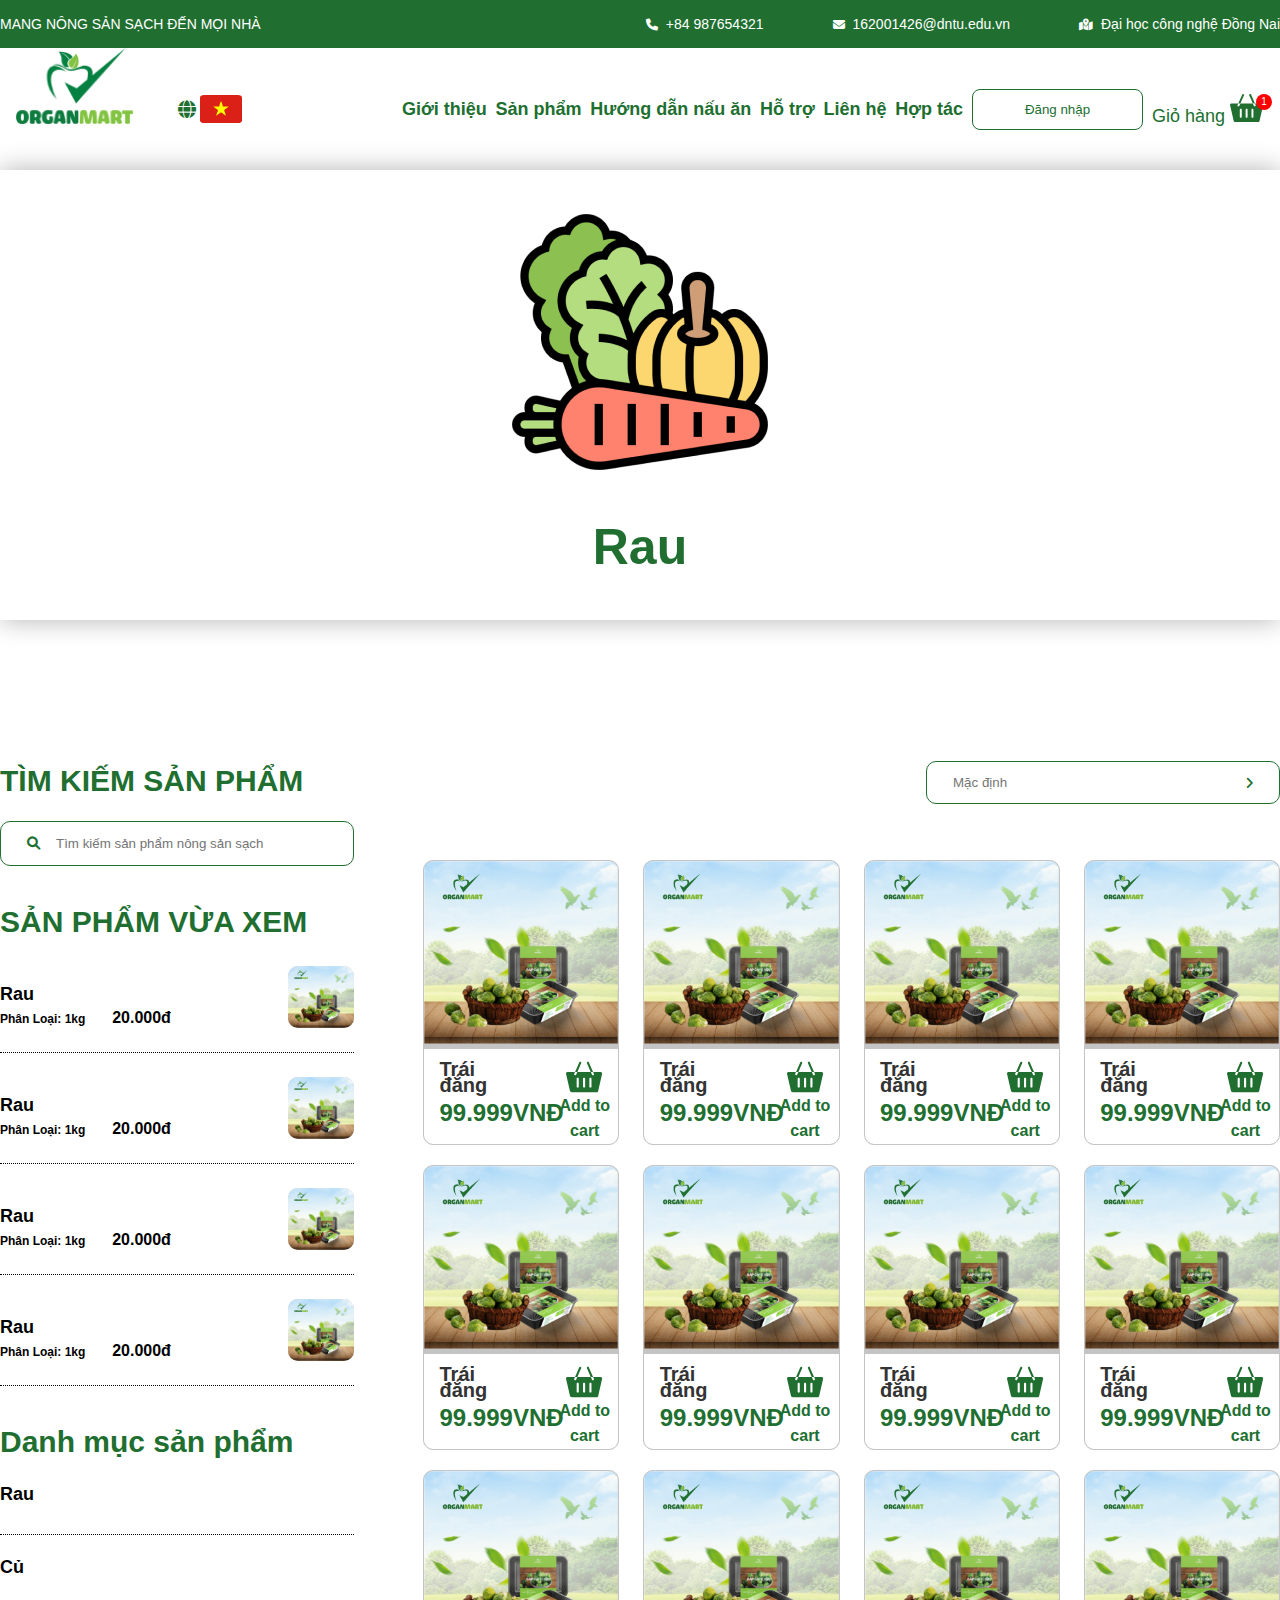
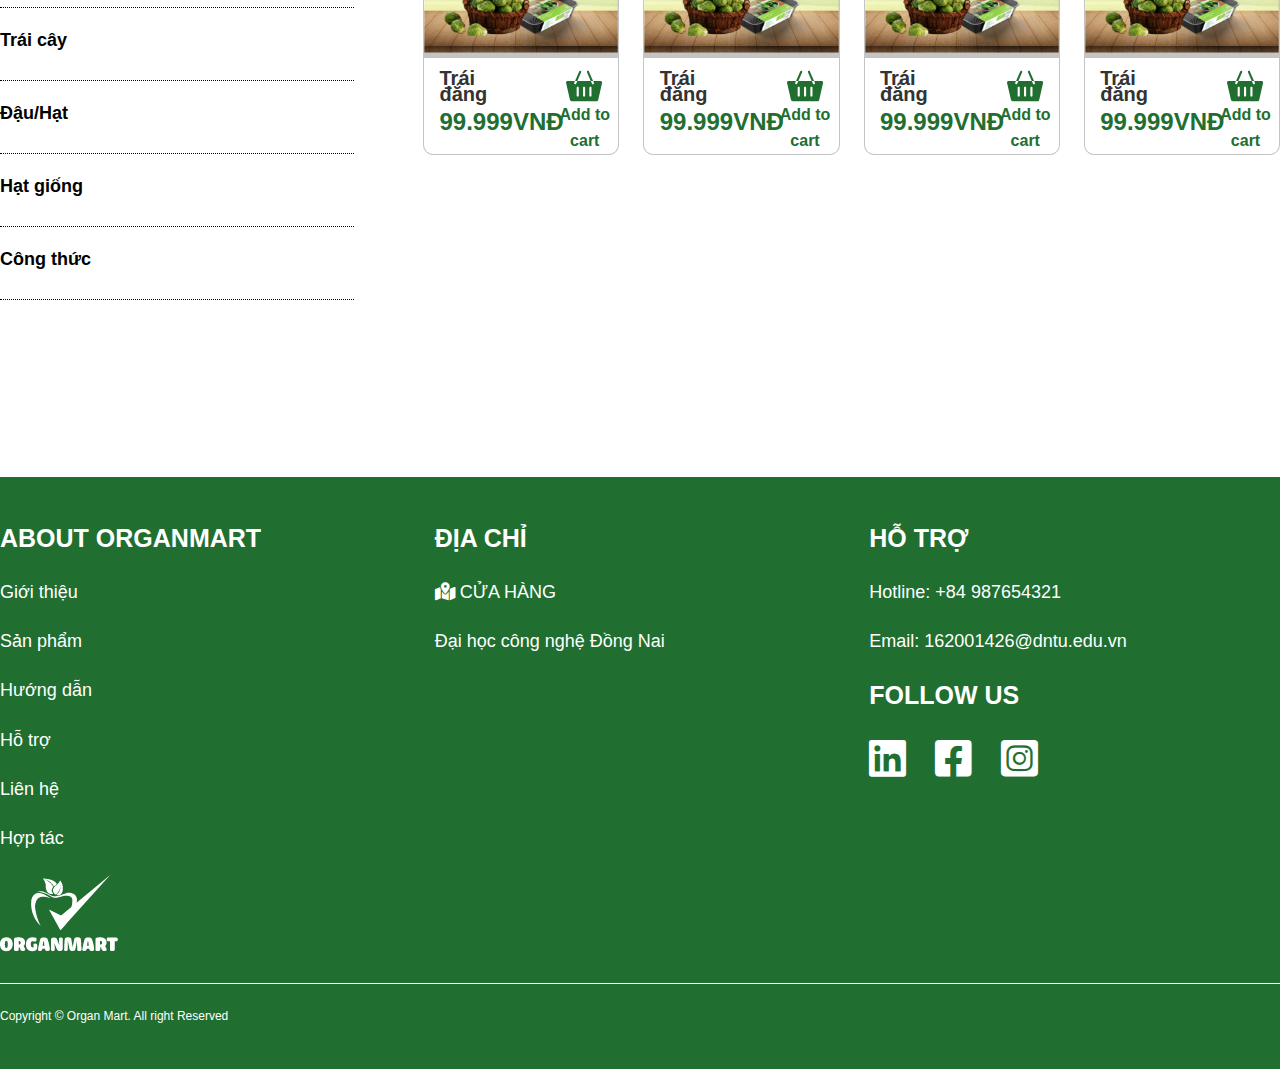
==== commit 5bc72a07: "realfinal" ====
--- a/listProducts.html
+++ b/listProducts.html
@@ -381,24 +381,24 @@
                 <div class="row">
                     <div class="col l-4 m-6 c-12">
                         <p class="footer-title">ABOUT ORGANMART</p>
-                        <a href="#">About Us</a>
-                        <a href="#">Products</a>
-                        <a href="#">Recipes</a>
-                        <a href="#">Supports</a>
-                        <a href="#">Contact</a>
-                        <a href="#">Cooperate</a>
+                        <a href="#">Giới thiệu</a>
+                        <a href="#">Sản phẩm</a>
+                        <a href="#">Hướng dẫn</a>
+                        <a href="#">Hỗ trợ</a>
+                        <a href="#">Liên hệ</a>
+                        <a href="#">Hợp tác</a>
                     </div>
                     <div class="col l-4 m-6 c-12">
-                        <p class="footer-title">ORGANMART ADDRESS</p>
+                        <p class="footer-title">ĐỊA CHỈ</p>
                         <i class="fa-solid fa-map-location-dot"></i>
-                        <span style="display: inline-block;margin-bottom: 24px;">STORE</span>
+                        <span style="display: inline-block;margin-bottom: 24px;">CỬA HÀNG</span>
                         <a>
-                            Đại Học công nghệ Đồng Nai
+                            Đại học công nghệ Đồng Nai
                         </a>
                     </div>
                     <div class="col l-4 m-6 c-12">
-                        <p class="footer-title">SUPPORTS</p>
-                        <a href="tel:+84 987654321">Hotline: +84 987654321</a>
+                        <p class="footer-title">HỖ TRỢ</p>
+                        <a href="tel:0562503405">Hotline: +84 987654321</a>
                         <a href="mailto:162001426@dntu.edu.vn">Email: 162001426@dntu.edu.vn</a>
                         <p class="footer-title">FOLLOW US</p>
                         <a href="#" style="display: inline-block;">
